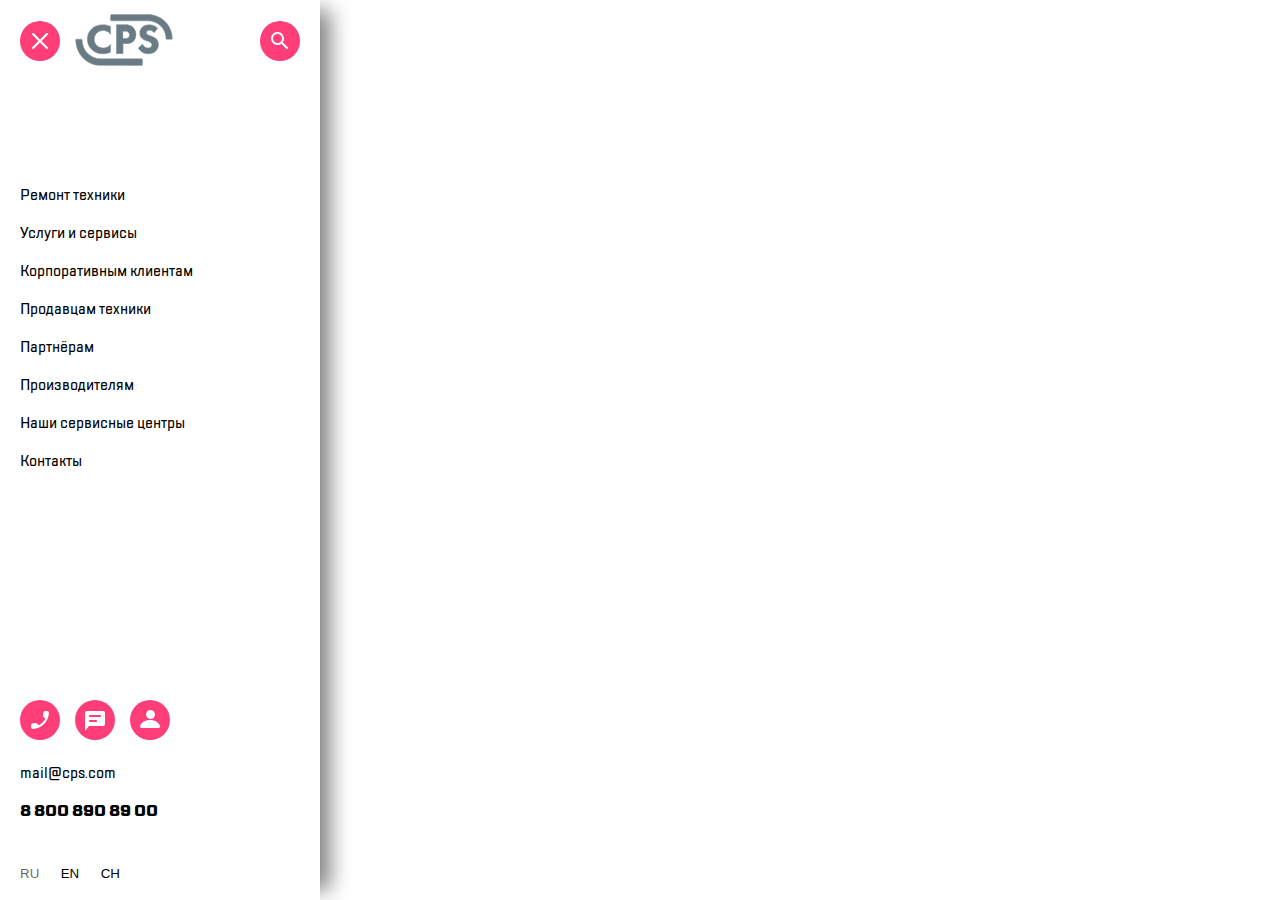
==== index.html @ d350987a "Add files via upload" ====
<!DOCTYPE html>
<html lang="ru">
<head>
	<meta charset="utf-8">
	<title>Блок 1.4 Kata Academy</title>	
	<link rel="stylesheet" type="text/css" href="styles.css">
</head>
<body>
	
	<div class="aside">
		<div class="aside__wrapper">

			<nav class="aside__nav">
						<button class="aside__button"><img src="Assets/Images/burgerClose.svg" width="40px"></button>
						<div class="aside__logo"><img src="Assets/Images/Group.svg"></div>
						<button class="aside__button"><img src="Assets/Images/search.svg"></button>
			</nav>

			<div class="aside__menu">
				<ul>
					<li><a href="#">Ремонт техники</a></li>
					<li><a href="#">Услуги и сервисы</a></li>
					<li><a href="#">Корпоративным клиентам</a></li>
					<li><a href="#">Продавцам техники</a></li>
					<li><a href="#">Партнёрам</a></li>
					<li><a href="#">Производителям</a></li>
					<li><a href="#">Наши сервисные центры</a></li>
					<li><a href="#">Контакты</a></li>
				</ul>
			</div>

			<div class="aside__footer">	
				
				<div class="aside__actions">
					<ul>
					    <li><button class="aside__button"><img src="Assets/Images/call.svg"></button></li>
						<li><button class="aside__button"><img src="Assets/Images/chat.svg"></button></li>
						<li><button class="aside__button"><img src="Assets/Images/profile.svg"></button></li>
					</ul>
				
				</div>
				
				<div>mail@cps.com</div>
				<div class="aside__phone">8 800 890 89 00</div>
				<div class="aside__language">
					<ul>		
						<li><button class="aside__button aside__language_checked">RU</button></li>
						<li><button class="aside__button">EN</button></li>
						<li><button class="aside__button">CH</button></li>
					</ul>	
				</div>
			</div>
			

		</div>
	</div>
	
	
</body>
</html>
---- styles.css ----
@font-face {
        font-family: 'TT Lakes';
        src: url('Assets/Fonts/TTLakes/TTLakesCondensed-Medium.ttf');
        font-weight: normal;
        font-style: normal;
}


@font-face {
        font-family: 'TT Lakes';
        src: url('Assets/Fonts/TTLakes/TTLakes-ExtraBold.ttf');
        font-weight: bold;
        font-style: normal;
}

body {
	font-family: 'TT Lakes';
}

.aside {
	position: absolute;
	left: 0;
	top: 0;
	z-index: 1;
	background-color: white;
	width: 320px;
	height: 100vh;
	box-shadow: 20px 0px 20px -10px #808080;
}

.aside__wrapper {
	height: 100vh;
	padding: 0 20px;
	display: flex;
	flex-direction: column;
	justify-content: space-between;
}

/*----Стили Хедера и верхнего навигационного меню nav----------------------------------------------------*/

.aside__nav {
	display: flex;
	justify-content: space-between;
	align-items: center;
	background: white;
	min-height: 85px;
}

.aside__button 
{
  padding: 0;
  border: none;
  background-color: transparent;
  cursor: pointer;
}

.aside__logo {
	width: 170px;
}


/*----------------------------------------------------------------------------------------------------*/

/*--------Стили меню-списка---------------------------------------------------*/

.aside ul {
	padding-left: 0px;
	list-style: none;
}

.aside__menu {
	flex-basis: 50%;
	flex-shrink: 1;
}

.aside__menu ul {
	display: flex;
	flex-direction: column;
	justify-content: space-evenly;
	font-weight: normal;
}

.aside__menu ul li {
	padding: 8px 0;
	position: relative;
}

.aside__menu ul li a {
	text-decoration: none;
	color: inherit;
}

.aside__menu ul li:hover {
	opacity: 0.5;
	transition-duration: 0.4s;
}

.aside__menu ul li:hover::before {
	display: inline-block;
	background-image: url("Assets/Images/highlightSmall.png"); 
	vertical-align: middle;
	content: "";
	position: absolute;
	left: -20px;
	top: 10%;
	width: 4px;
	height: 32px;
}


/*----------------------------------------------------------------------------------------------------*/
.aside__actions ul {
	display: flex;
	flex-direction: row;
	justify-content: space-between;
	width: 150px;
}

.aside__phone {
	margin-top: 1em;
	margin-bottom: 2.5em;
	font-weight: bold;
}


.aside__language ul {
	display: flex;
	flex-direction: row;
	justify-content: space-between;
	width: 100px;	
}

.aside__language_checked {
	opacity: 0.6;
}
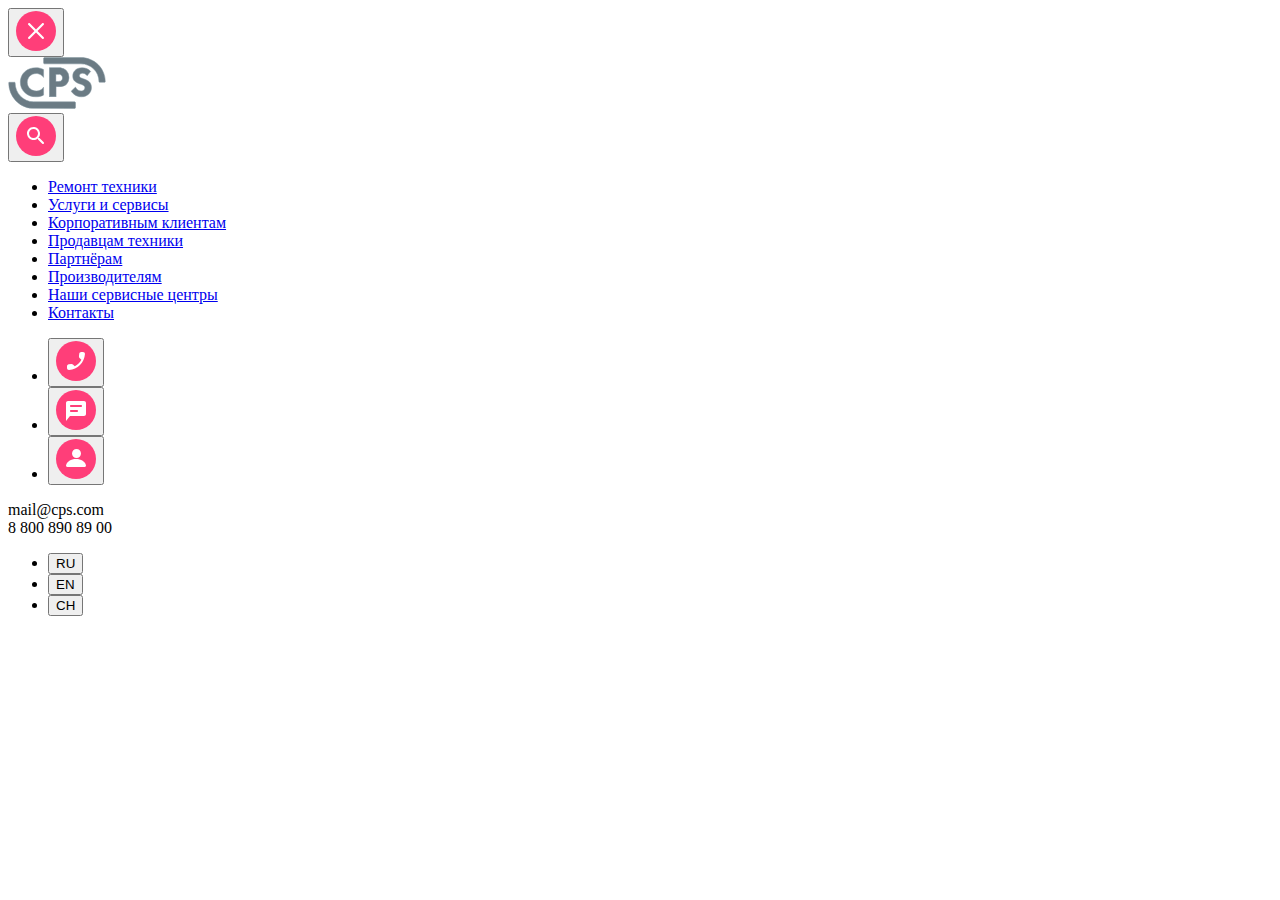
==== commit 8df7189d: "Update index.html" ====
--- a/index.html
+++ b/index.html
@@ -3,7 +3,7 @@
 <head>
 	<meta charset="utf-8">
 	<title>Блок 1.4 Kata Academy</title>	
-	<link rel="stylesheet" type="text/css" href="styles.css">
+	<link rel="stylesheet" type="text/css" href="aside.css">
 </head>
 <body>
 	
@@ -57,4 +57,4 @@
 	
 	
 </body>
-</html>+</html>
